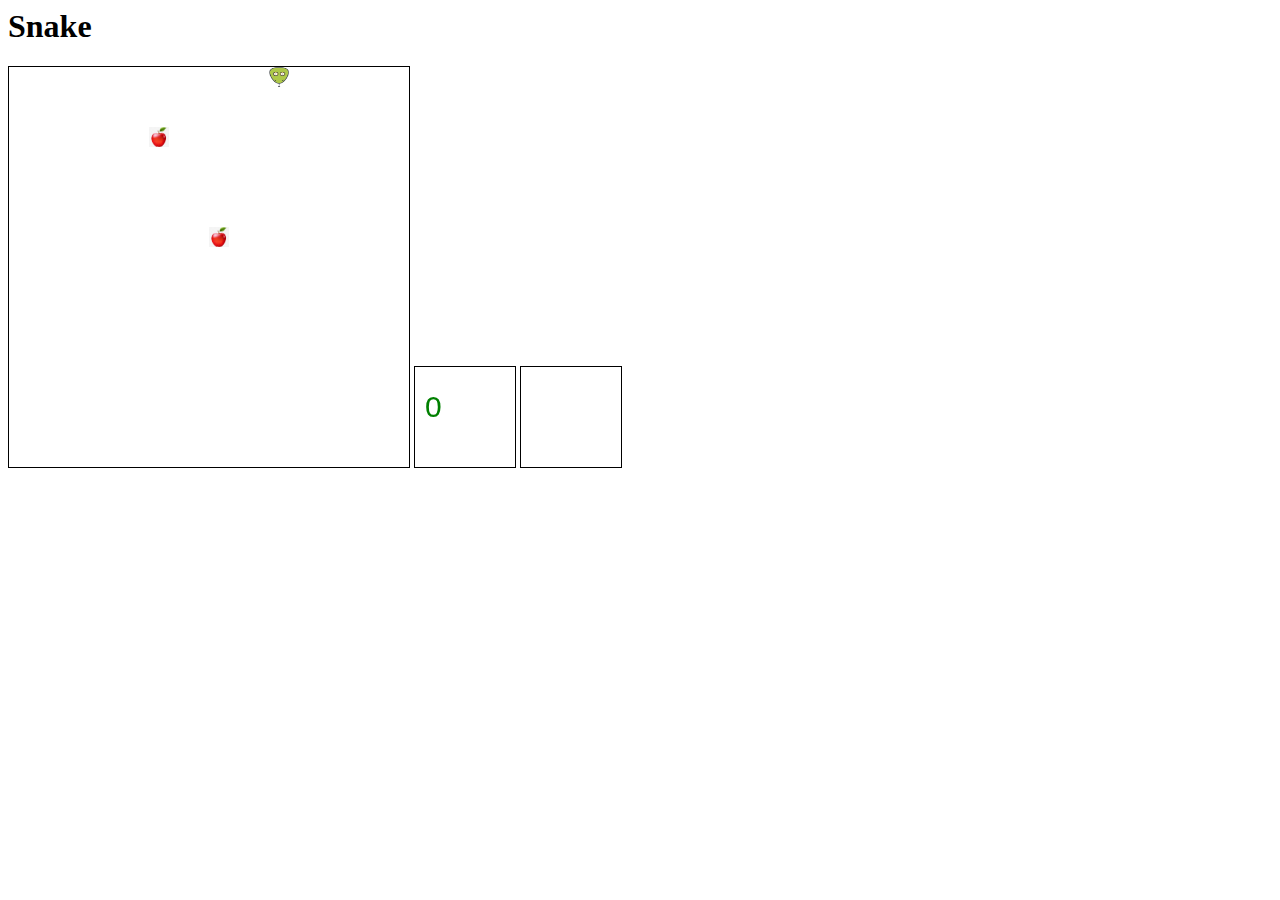
==== index.html @ 04f27fc8 "Merge pull request #2 from rg-km/snake" ====
<html>
    <head>
    </head>
        <script type="text/javascript" src="script.js"></script>
    <body onload="draw();">
        <h1>Snake</h1>
        <img id="apple" style="display: none;" width="20" height="20" src="assets/apple.png" alt="Apple">
        <img src="assets/snake-head.png" id="snakeHeadIcon" style="display: none;" alt="">
        <canvas id="snakeBoard" width="400" height="400" style="border:1px solid #000000;"></canvas>
        <canvas id="score1Board" width="100" height="100" style="border:1px solid #000000;"></canvas>
        <canvas id="score2Board" width="100" height="100" style="border:1px solid #000000;"></canvas>
    </body>
</html>
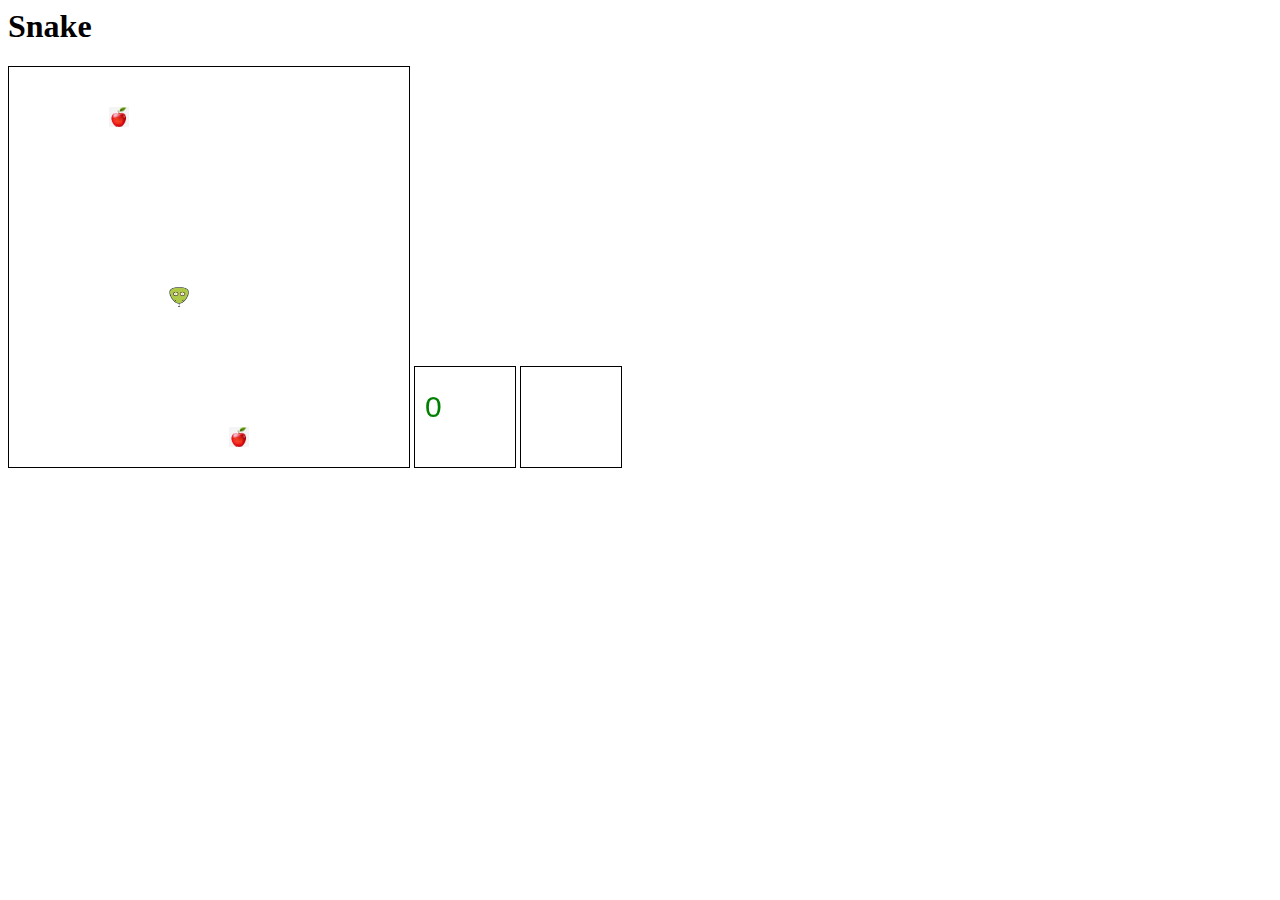
==== commit c205f931: "Merge pull request #3 from rg-km/life" ====
--- a/index.html
+++ b/index.html
@@ -6,6 +6,7 @@
         <h1>Snake</h1>
         <img id="apple" style="display: none;" width="20" height="20" src="assets/apple.png" alt="Apple">
         <img src="assets/snake-head.png" id="snakeHeadIcon" style="display: none;" alt="">
+        <img src="assets/life.jpg" id="lifeIcon" style="display: none;" alt="">
         <canvas id="snakeBoard" width="400" height="400" style="border:1px solid #000000;"></canvas>
         <canvas id="score1Board" width="100" height="100" style="border:1px solid #000000;"></canvas>
         <canvas id="score2Board" width="100" height="100" style="border:1px solid #000000;"></canvas>
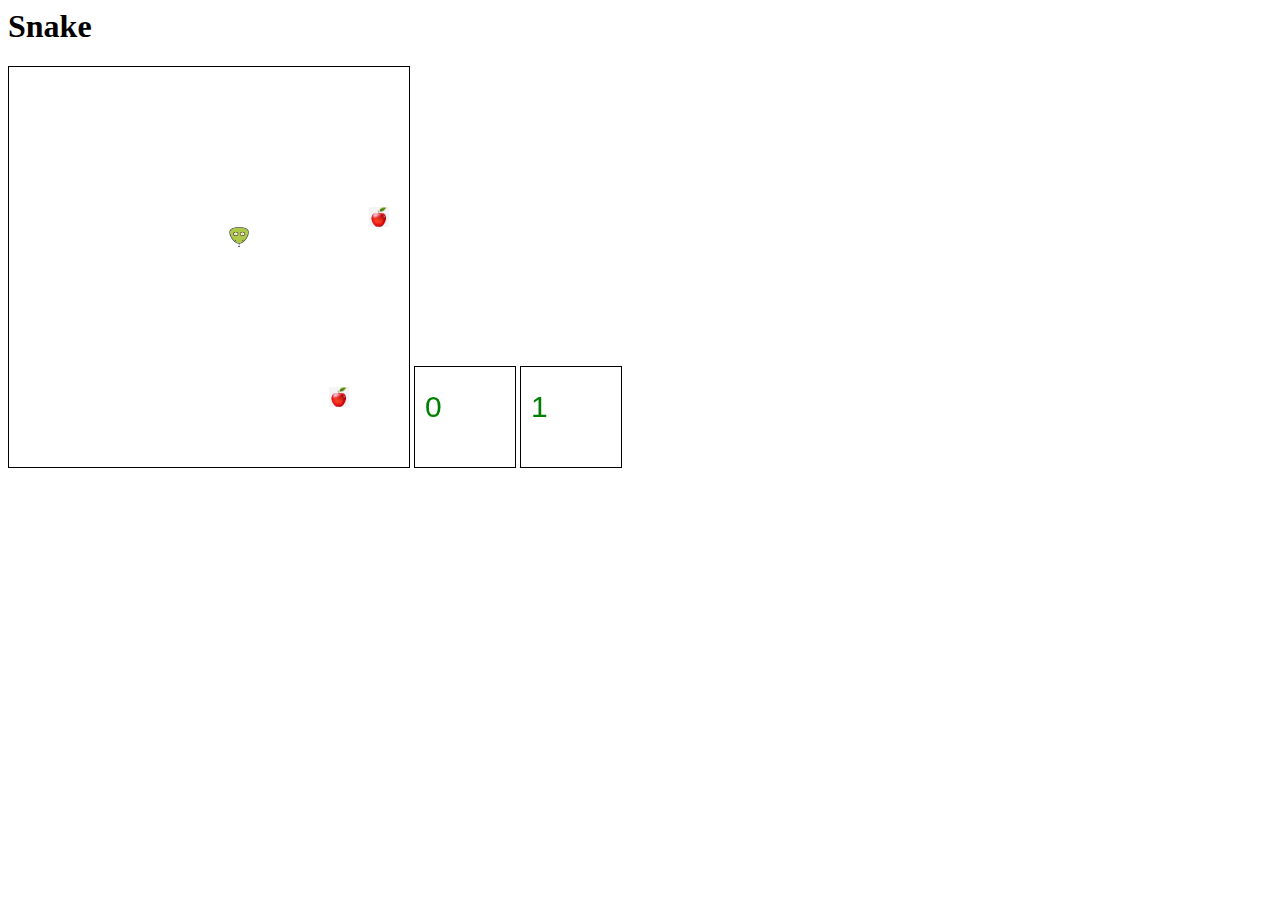
==== commit 2ab9814c: "feat: add 5 levels and increase if the score is a multiple of 5" ====
--- a/index.html
+++ b/index.html
@@ -9,6 +9,6 @@
         <img src="assets/life.jpg" id="lifeIcon" style="display: none;" alt="">
         <canvas id="snakeBoard" width="400" height="400" style="border:1px solid #000000;"></canvas>
         <canvas id="score1Board" width="100" height="100" style="border:1px solid #000000;"></canvas>
-        <canvas id="score2Board" width="100" height="100" style="border:1px solid #000000;"></canvas>
+        <canvas id="levels" width="100" height="100" style="border:1px solid #000000;"></canvas>
     </body>
 </html>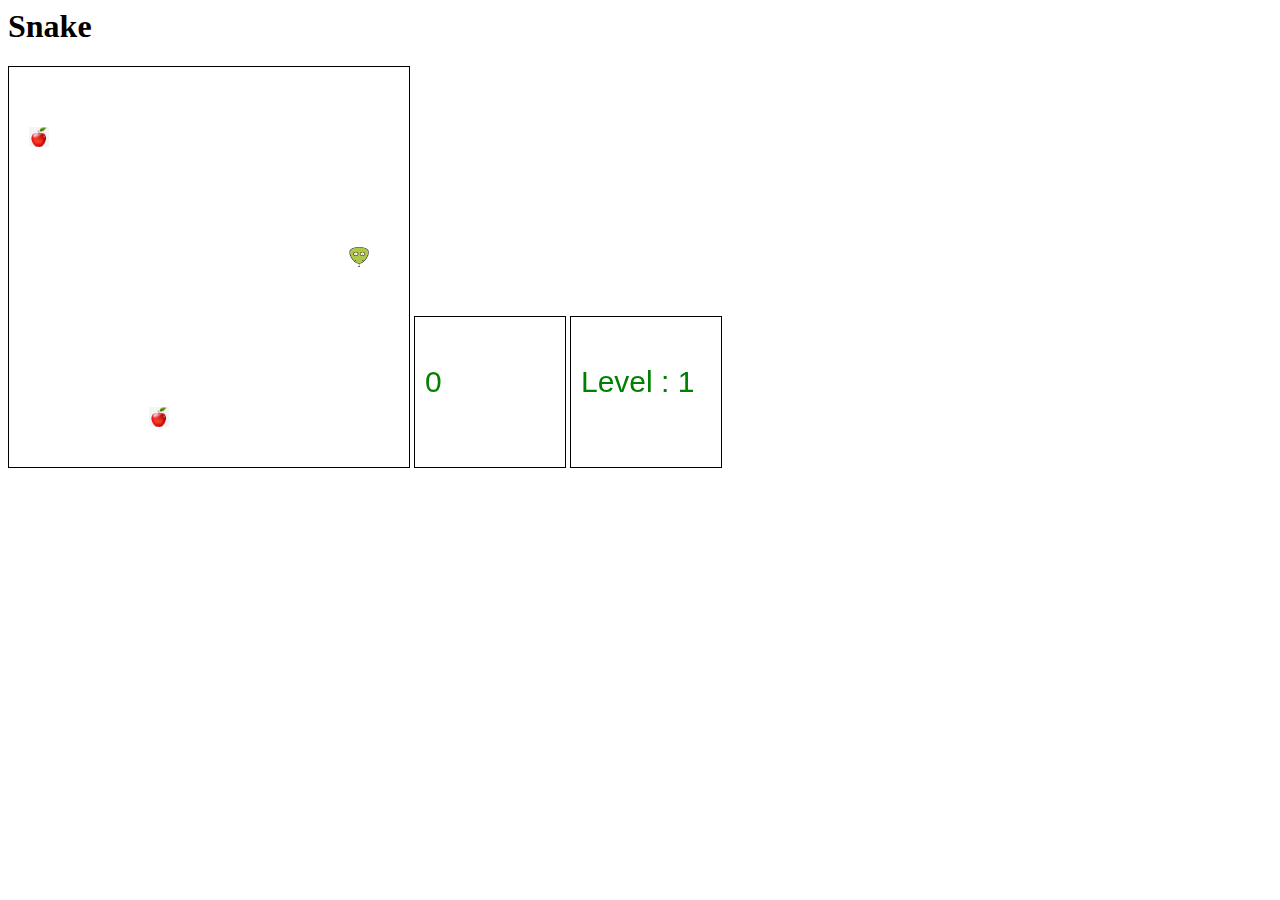
==== commit c8079ef7: "feat: add text in canvas" ====
--- a/index.html
+++ b/index.html
@@ -8,7 +8,7 @@
         <img src="assets/snake-head.png" id="snakeHeadIcon" style="display: none;" alt="">
         <img src="assets/life.jpg" id="lifeIcon" style="display: none;" alt="">
         <canvas id="snakeBoard" width="400" height="400" style="border:1px solid #000000;"></canvas>
-        <canvas id="score1Board" width="100" height="100" style="border:1px solid #000000;"></canvas>
-        <canvas id="levels" width="100" height="100" style="border:1px solid #000000;"></canvas>
+        <canvas id="score1Board" width="150" height="150" style="border:1px solid #000000;"></canvas>
+        <canvas id="levels" width="150" height="150" style="border:1px solid #000000;"></canvas>
     </body>
 </html>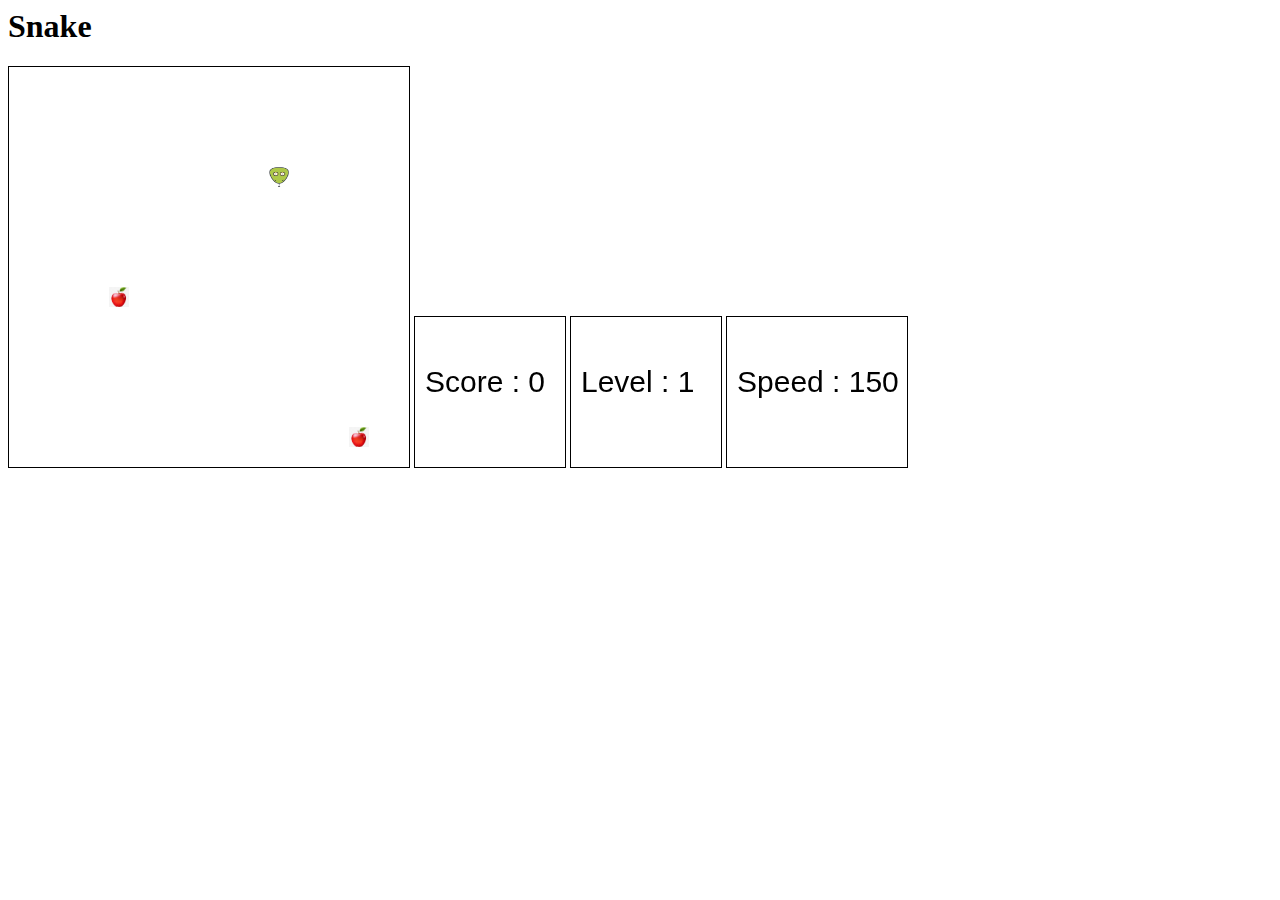
==== commit c063e5fc: "feat add speedboard and modify scoreboard" ====
--- a/index.html
+++ b/index.html
@@ -10,5 +10,6 @@
         <canvas id="snakeBoard" width="400" height="400" style="border:1px solid #000000;"></canvas>
         <canvas id="score1Board" width="150" height="150" style="border:1px solid #000000;"></canvas>
         <canvas id="levels" width="150" height="150" style="border:1px solid #000000;"></canvas>
+        <canvas id="speed" width="180" height="150" style="border:1px solid #000000;"></canvas>
     </body>
 </html>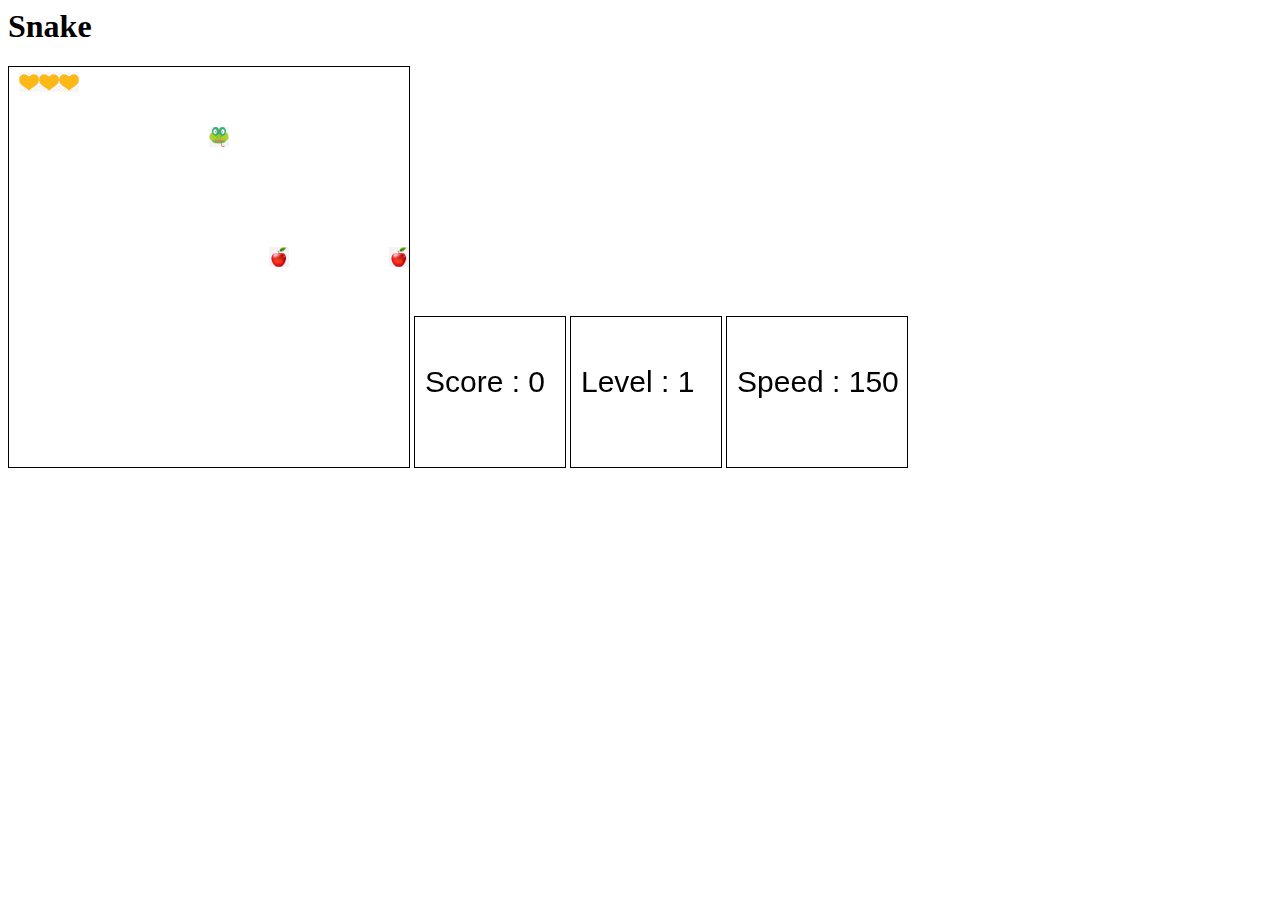
==== commit b0c9eb62: "docs: change the head and body of a snake" ====
--- a/index.html
+++ b/index.html
@@ -6,6 +6,8 @@
         <h1>Snake</h1>
         <img id="apple" style="display: none;" width="20" height="20" src="assets/apple.png" alt="Apple">
         <img src="assets/snake-head.png" id="snakeHeadIcon" style="display: none;" alt="">
+        <img src="assets/snake-head2.png" id="snakeHeadIcon2" style="display: none;" alt="">
+        <img src="assets/body.png" id="body" style="display: none;" alt="">
         <img src="assets/life.jpg" id="lifeIcon" style="display: none;" alt="">
         <canvas id="snakeBoard" width="400" height="400" style="border:1px solid #000000;"></canvas>
         <canvas id="score1Board" width="150" height="150" style="border:1px solid #000000;"></canvas>
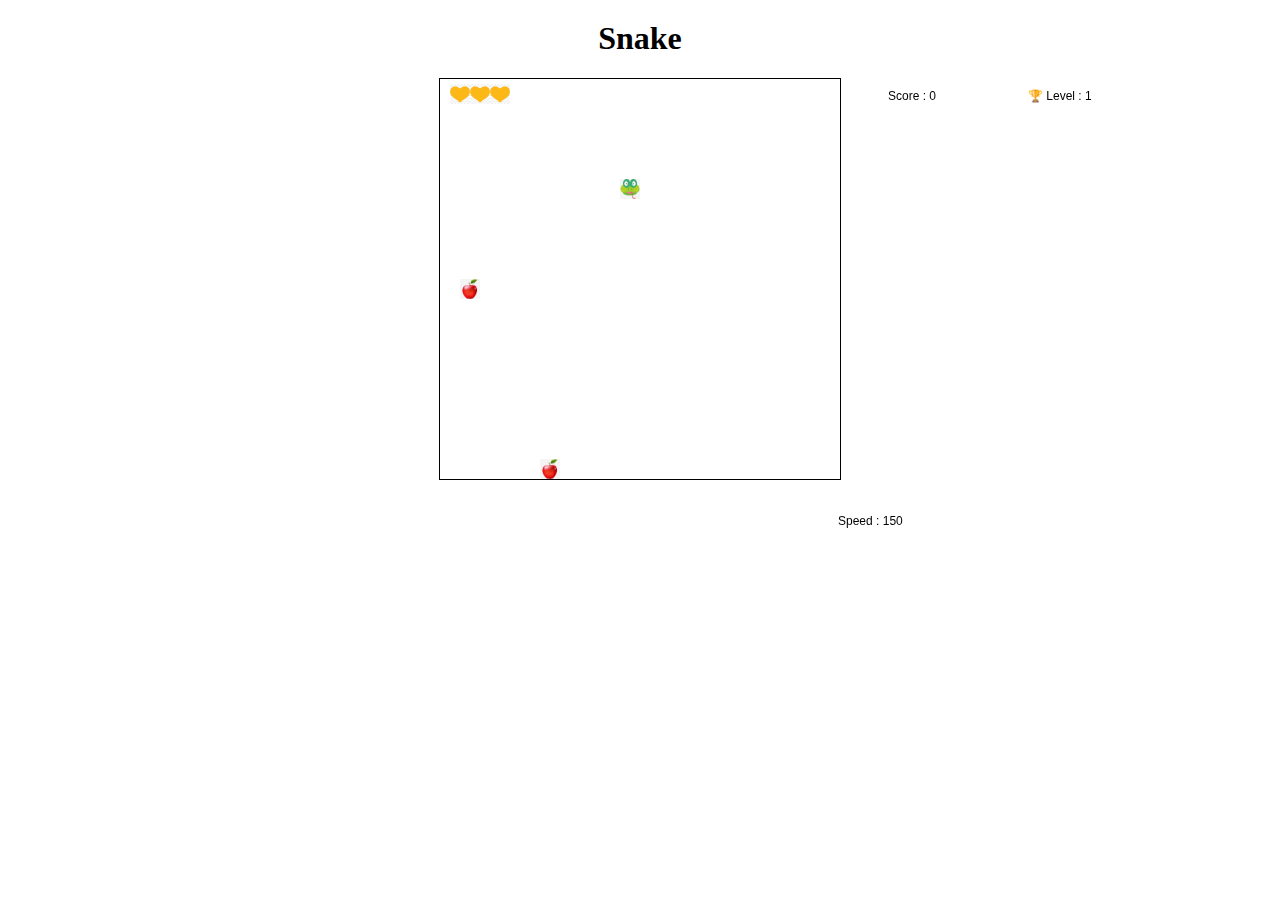
==== commit 5792476e: "docs: implements wireframe to coding" ====
--- a/index.html
+++ b/index.html
@@ -1,5 +1,6 @@
 <html>
     <head>
+        <link rel="stylesheet" href="index.css">
     </head>
         <script type="text/javascript" src="script.js"></script>
     <body onload="draw();">
@@ -10,8 +11,8 @@
         <img src="assets/body.png" id="body" style="display: none;" alt="">
         <img src="assets/life.jpg" id="lifeIcon" style="display: none;" alt="">
         <canvas id="snakeBoard" width="400" height="400" style="border:1px solid #000000;"></canvas>
-        <canvas id="score1Board" width="150" height="150" style="border:1px solid #000000;"></canvas>
-        <canvas id="levels" width="150" height="150" style="border:1px solid #000000;"></canvas>
-        <canvas id="speed" width="180" height="150" style="border:1px solid #000000;"></canvas>
+        <canvas id="score1Board" width="150" height="150"></canvas>
+        <canvas id="levels" width="150" height="150"></canvas>
+        <canvas id="speed" width="180" height="150"></canvas>
     </body>
 </html>--- a/index.css
+++ b/index.css
@@ -0,0 +1,24 @@
+body {
+  margin: 0 10%;
+  padding: 20px;
+  text-align: center;
+  position: relative;
+}
+
+#score1Board {
+  position: absolute;
+  left: 750px;
+  top: 25px;
+}
+
+#speed {
+  position: absolute;
+  left: 700px;
+  top: 450px;
+}
+
+#levels {
+  position: absolute;
+  left: 890px;
+  top: 25px;
+}
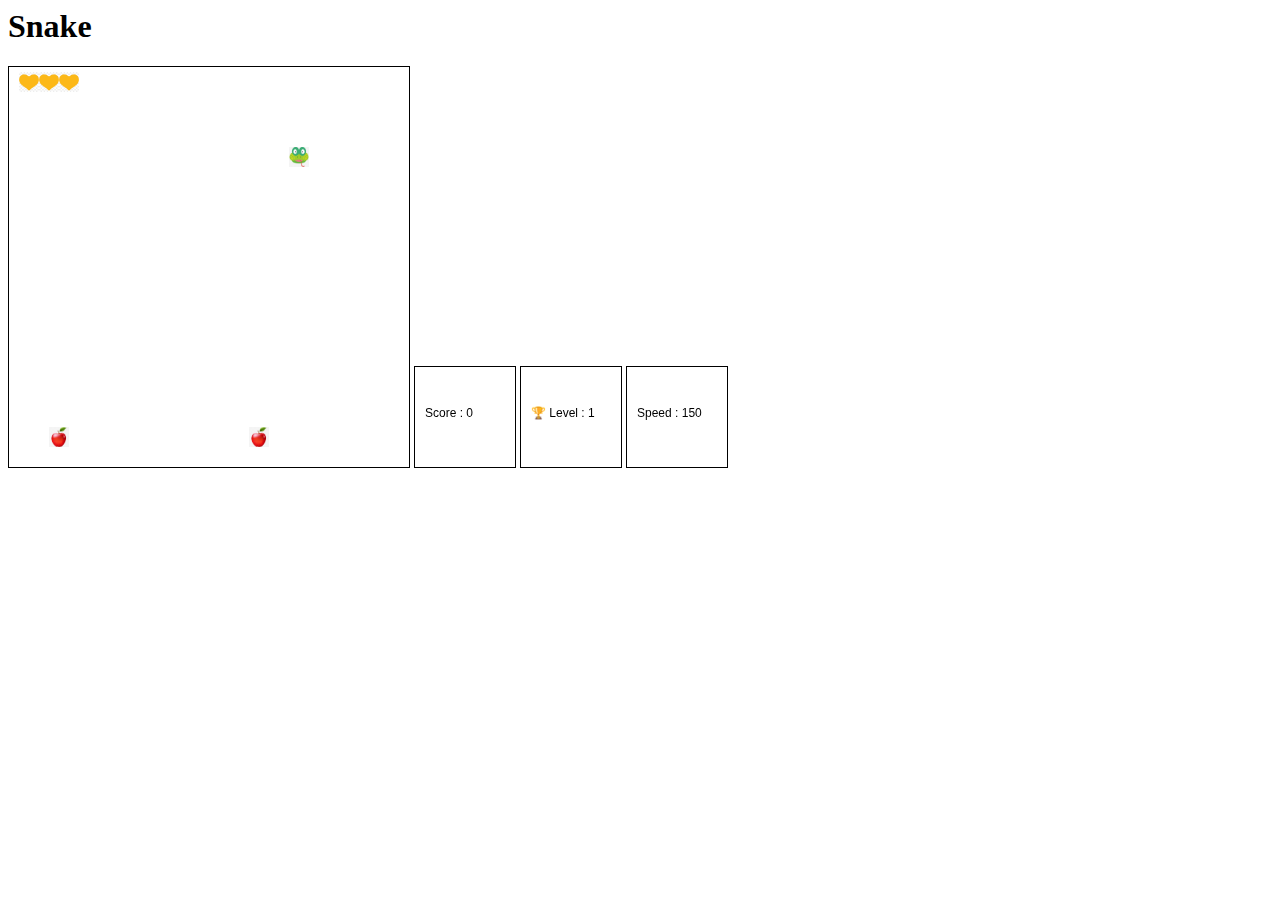
==== commit cb0243e1: "Deploying to gh-pages from @ rg-km/se-be2-kelompok1@b95ebb220b14c0bc82f1d88d11303c29587acb76 🚀" ====
--- a/index.html
+++ b/index.html
@@ -1,6 +1,5 @@
 <html>
     <head>
-        <link rel="stylesheet" href="index.css">
     </head>
         <script type="text/javascript" src="script.js"></script>
     <body onload="draw();">
@@ -11,8 +10,8 @@
         <img src="assets/body.png" id="body" style="display: none;" alt="">
         <img src="assets/life.jpg" id="lifeIcon" style="display: none;" alt="">
         <canvas id="snakeBoard" width="400" height="400" style="border:1px solid #000000;"></canvas>
-        <canvas id="score1Board" width="150" height="150"></canvas>
-        <canvas id="levels" width="150" height="150"></canvas>
-        <canvas id="speed" width="180" height="150"></canvas>
+        <canvas id="score1Board" width="100" height="100" style="border:1px solid #000000;"></canvas>
+        <canvas id="levels" width="100" height="100" style="border:1px solid #000000;"></canvas>
+        <canvas id="speed" width="100" height="100" style="border:1px solid #000000;"></canvas>
     </body>
 </html>